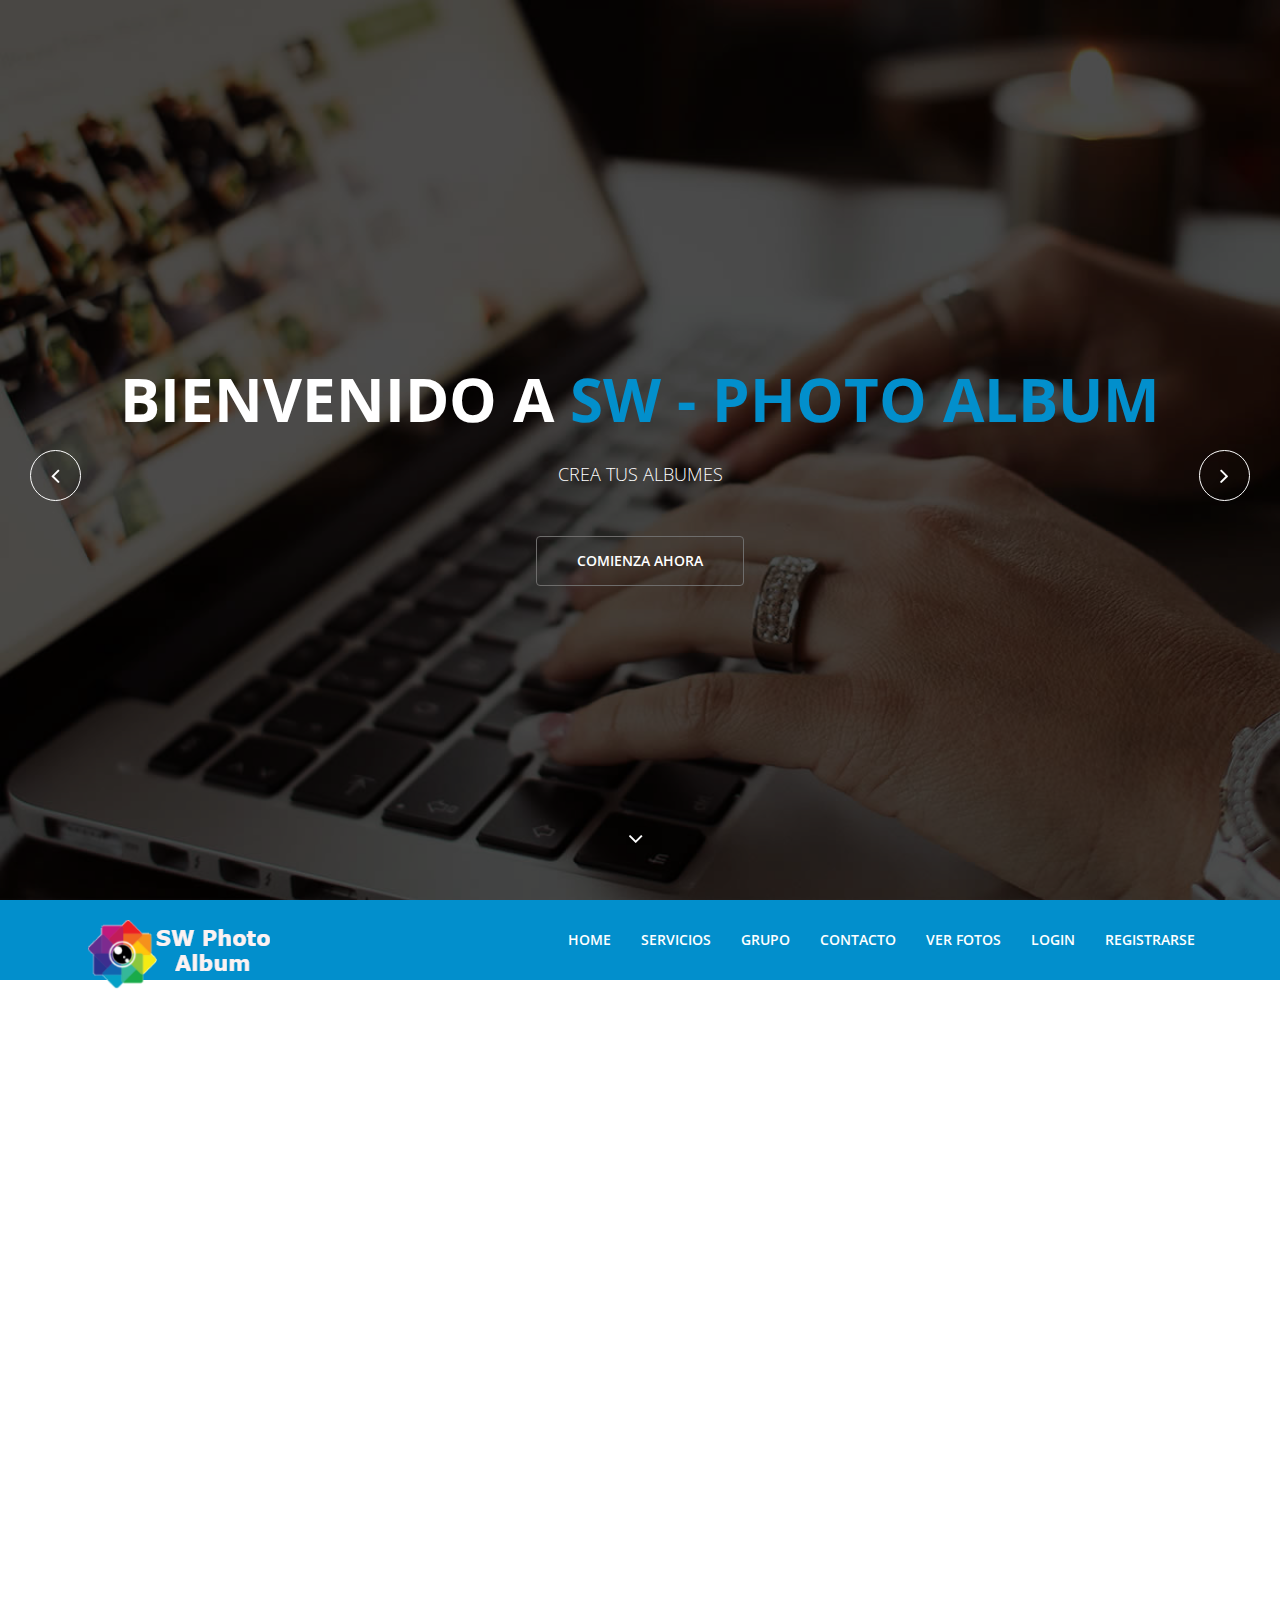
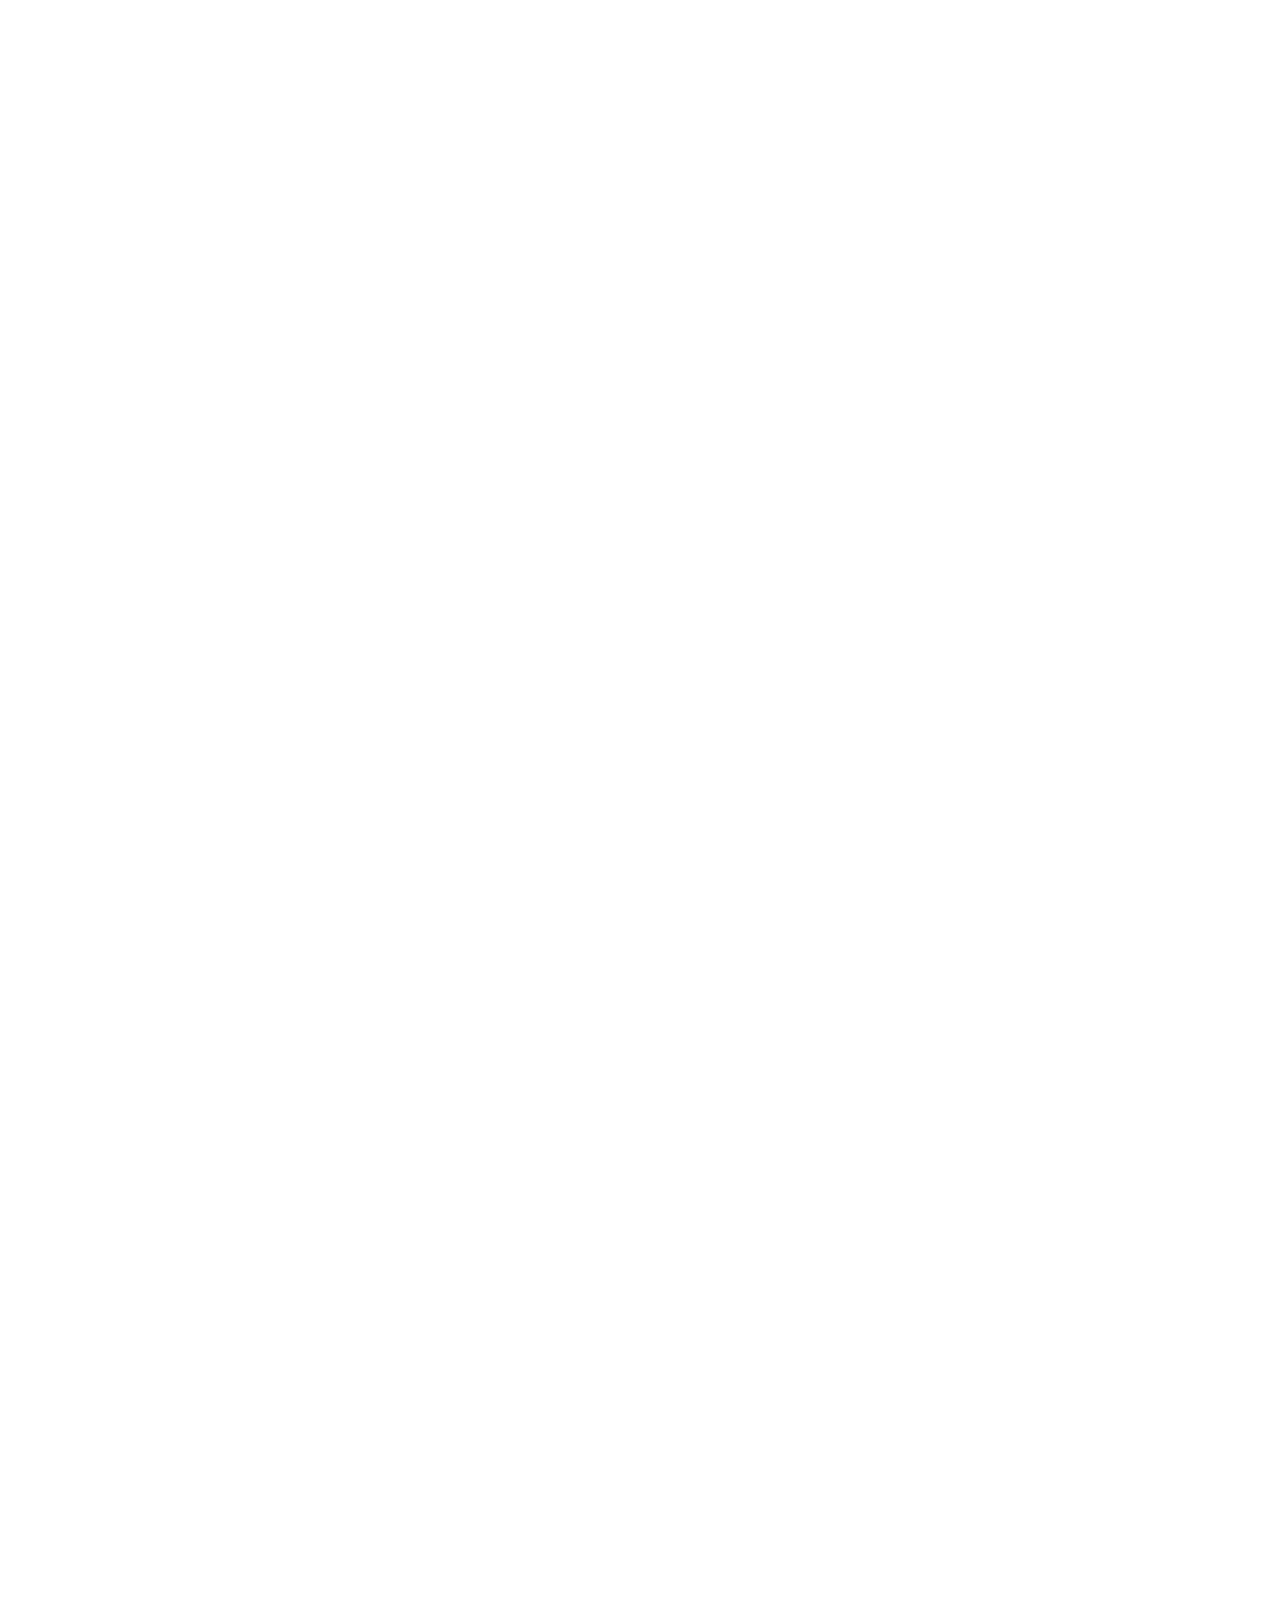
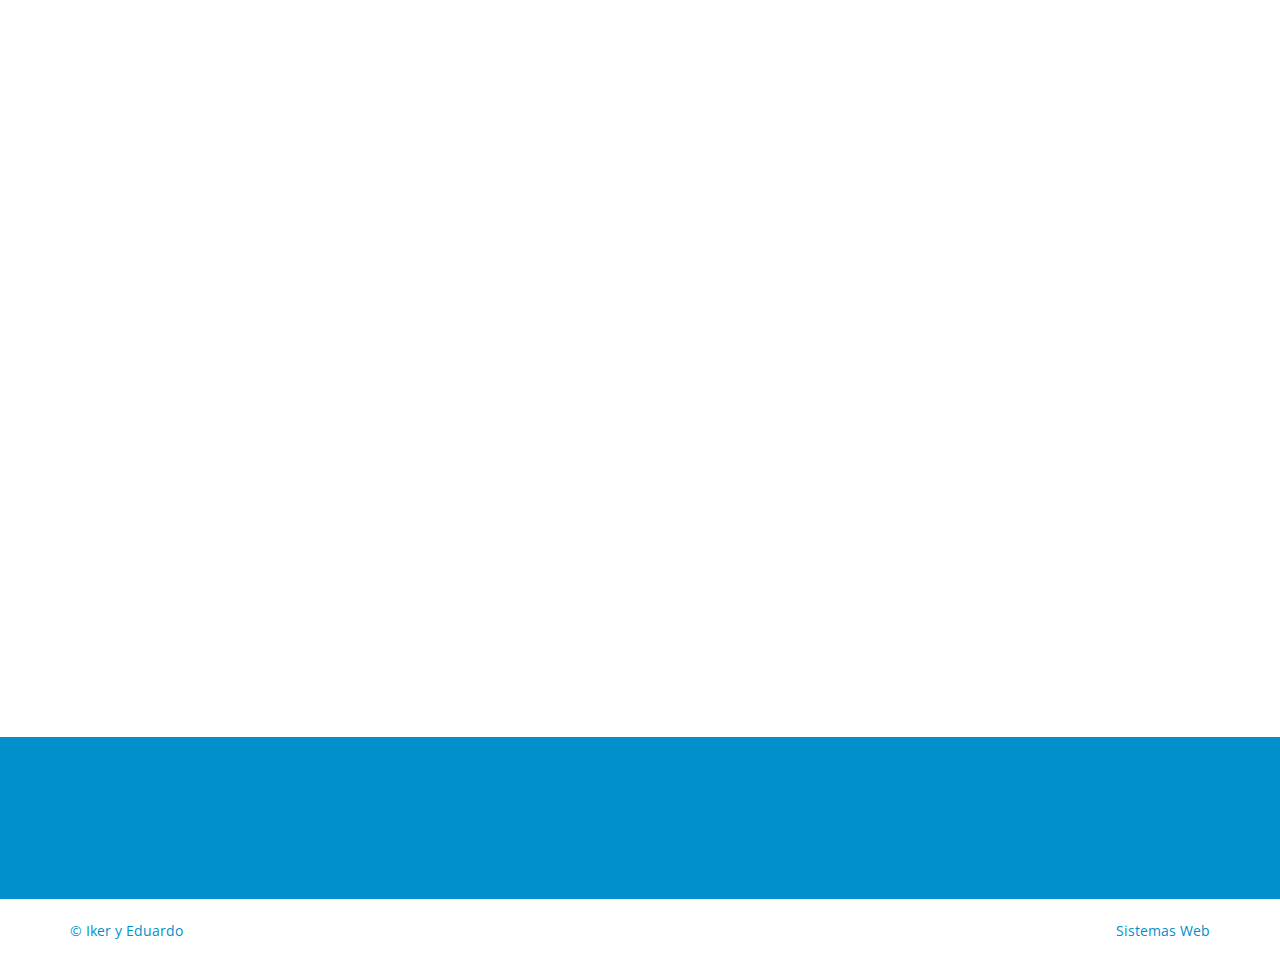
==== index.html @ 0b376d4f "Proyecto Final SW - Album de fotos SWPhotoAlbum" ====
<!DOCTYPE html>
<html lang="es">
<head>
  <meta charset="utf-8">
  <meta name="viewport" content="width=device-width, initial-scale=1.0">
  <meta name="description" content="Sistemas Web">
  <meta name="author" content="Iker y Eduardo">
  <title> SW Photo Album </title>
  <link href="css/bootstrap.min.css" rel="stylesheet">
  <link href="css/animate.min.css" rel="stylesheet"> 
  <link href="css/font-awesome.min.css" rel="stylesheet">
  <link href="css/lightbox.css" rel="stylesheet">
  <link href="css/main.css" rel="stylesheet">
  <link id="css-preset" href="css/presets/preset1.css" rel="stylesheet">
  <link href="css/responsive.css" rel="stylesheet">
  <link href='http://fonts.googleapis.com/css?family=Open+Sans:300,400,600,700' rel='stylesheet' type='text/css'>
  <link rel="shortcut icon" href="images/favicon.ico">
</head>
<body>
  <div class="preloader"> <i class="fa fa-circle-o-notch fa-spin"></i></div>

  <header id="home">
    <div id="home-slider" class="carousel slide carousel-fade" data-ride="carousel">
      <div class="carousel-inner">
        <div class="item active" style="background-image: url(images/slider/1.jpg)">
          <div class="caption">
            <h1 class="animated fadeInLeftBig">Bienvenido a <span>SW - Photo Album</span></h1>
            <p class="animated fadeInRightBig">Crea tus albumes</p>
            <a data-scroll class="btn btn-start animated fadeInUpBig" href="registro.html">Comienza ahora</a>
          </div>
        </div>
        <div class="item" style="background-image: url(images/slider/2.jpg)">
          <div class="caption">
            <h1 class="animated fadeInLeftBig">Bienvenido a <span>SW - Photo Album</span></h1>
            <p class="animated fadeInRightBig">Sube tus fotos</p>
            <a data-scroll class="btn btn-start animated fadeInUpBig" href="registro.html">Comienza ahora</a>
          </div>
        </div>
        <div class="item" style="background-image: url(images/slider/3.jpg)">
          <div class="caption">
            <h1 class="animated fadeInLeftBig">Bienvenido a <span>SW - Photo Album</span></h1>
            <p class="animated fadeInRightBig">Compartelas</p>
            <a data-scroll class="btn btn-start animated fadeInUpBig" href="registro.html">Comienza ahora</a>
          </div>
        </div>
      </div>
      <a class="left-control" href="#home-slider" data-slide="prev"><i class="fa fa-angle-left"></i></a>
      <a class="right-control" href="#home-slider" data-slide="next"><i class="fa fa-angle-right"></i></a>

      <a id="tohash" href="#services"><i class="fa fa-angle-down"></i></a>

    </div><!--/#home-slider-->
    <div class="main-nav">
      <div class="container">
        <div class="navbar-header">
          <button type="button" class="navbar-toggle" data-toggle="collapse" data-target=".navbar-collapse">
            <span class="sr-only">Toggle navigation</span>
            <span class="icon-bar"></span>
            <span class="icon-bar"></span>
            <span class="icon-bar"></span>
          </button>
          <a class="navbar-brand" href="index.html">
            <h1><img class="img-responsive" src="images/logo.png" alt="logo"></h1>
          </a>                    
        </div>
        <div class="collapse navbar-collapse">
          <ul class="nav navbar-nav navbar-right">                 
            <li class="scroll"><a href="#home">Home</a></li>
            <li class="scroll"><a href="#services">Servicios</a></li>                    
            <li class="scroll"><a href="#team">Grupo</a></li>
            <li class="scroll"><a href="#contact">Contacto</a></li>    
            <li class="scroll"><a href="mostrar_fotos_anonimos.php">Ver fotos</a></li>  
	    <li class="scroll"><a href="login.php">Login</a></li>  
	    <li class="scroll"><a href="registro.html">Registrarse</a></li>  
          </ul>
        </div>
      </div>
    </div><!--/#main-nav-->
  </header><!--/#home-->
  
  <section id="services">
    <div class="container">
      <div class="heading wow fadeInUp" data-wow-duration="1000ms" data-wow-delay="300ms">
        <div class="row">
          <div class="text-center col-sm-8 col-sm-offset-2">
            <h2>Nuestros servicios</h2>
            <p> En SW Photo Album podrás ...</p>
          </div>
        </div> 
      </div>
      <div class="text-center our-services">
        <div class="row">
          <div class="col-sm-4 wow fadeInDown" data-wow-duration="1000ms" data-wow-delay="300ms">
            <div class="service-icon">
              <i class="fa fa-camera"></i>
            </div>
            <div class="service-info">
              <h3>Subir tus fotos</h3>
              <p>Sube todas las fotos que quieras y organizalas a tu gusto en distintos albumes</p>
            </div>
          </div>
          <div class="col-sm-4 wow fadeInDown" data-wow-duration="1000ms" data-wow-delay="450ms">
            <div class="service-icon">
              <i class="fa fa-share-alt"></i>
            </div>
            <div class="service-info">
              <h3>Socializarte</h3>
              <p>Conoce a otros usuarios que utilizan la aplicación y haz nuevas amistades</p>
            </div>
          </div>
          <div class="col-sm-4 wow fadeInDown" data-wow-duration="1000ms" data-wow-delay="550ms">
            <div class="service-icon">
              <i class="fa fa-cloud"></i>
            </div>
            <div class="service-info">
              <h3>Almacenar tus fotos</h3>
              <p>Dispones de 2GB para almacenar tus fotos de manera permanente</p>
            </div>
          </div>
          <div class="col-sm-4 wow fadeInUp" data-wow-duration="1000ms" data-wow-delay="650ms">
            <div class="service-icon">
              <i class="fa fa-users"></i>
            </div>
			 <div class="service-info">
              <h3>Compartir tus fotos</h3>
              <p>Comparte tus fotos otros usuarios de la aplicación. No te preocupes por la seguridad, podrás elegir quien puede ver tus fotos y quién no</p>
            </div>
          </div>
          <div class="col-sm-4 wow fadeInUp" data-wow-duration="1000ms" data-wow-delay="750ms">
            <div class="service-icon">
              <i class="fa fa-globe"></i>
            </div>
            <div class="service-info">
              <h3>Acceder a tus fotos cuando quieras</h3>
              <p>Tus fotos siempre estarán disponibles en tu cuenta, estés donde estés. Sólo necesitaras una equipo y una conexión a internet</p>
            </div>
          </div>
          <div class="col-sm-4 wow fadeInUp" data-wow-duration="1000ms" data-wow-delay="850ms">
            <div class="service-icon">
              <i class="fa fa-bar-chart"></i>
            </div>
            <div class="service-info">
              <h3>Ver estadísticas sobre tus fotos</h3>
              <p>Podrás conocer la popularidad de tus fotos, con datos sobre cuantos usuarios han accedido a cada una de tus fotos</p>
            </div>
          </div>
        </div>
      </div>
    </div>
  </section><!--/#services-->

  <section id="team">
    <div class="container">
      <div class="row">
        <div class="heading text-center col-sm-8 col-sm-offset-2 wow fadeInUp" data-wow-duration="1200ms" data-wow-delay="300ms">
          <h2>El Grupo</h2>
          <p>Somos dos estudiantes del grado en Ingeniería Informática, en la especialidad de Ingeniería del Software</p>
        </div>
      </div>
      <div class="team-members">
        <div class="row">
          <div class="col-sm-3">
            <div class="team-member wow flipInY" data-wow-duration="1000ms" data-wow-delay="300ms">
              <div class="member-image">
                <img class="img-responsive" src="images/team/1.jpg" alt="">
              </div>
              <div class="member-info">
                <h3>Iker Otxoa</h3>
                <h4>Estudiante</h4>
                <p>Facultad de Informatica - UPV/EHU</p>
              </div>
            </div>
          </div>
          <div class="col-sm-3">
            <div class="team-member wow flipInY" data-wow-duration="1000ms" data-wow-delay="500ms">
              <div class="member-image">
                <img class="img-responsive" src="images/team/2.jpg" alt="">
              </div>
              <div class="member-info">
                <h3>Eduardo Perez</h3>
                <h4>Estudiante</h4>
                <p>Facultad de Informatica - UPV/EHU</p>
              </div>
            </div>
          </div>
        </div>
      </div>            
    </div>
  </section><!--/#team-->

  <section id="contact">
    <div id="google-map" class="wow fadeIn" data-latitude="43.3067187" data-longitude="-2.0099619" data-wow-duration="1000ms" data-wow-delay="400ms"></div>
    <div id="contact-us" class="parallax">
      <div class="container">
        <div class="row">
          <div class="heading text-center col-sm-8 col-sm-offset-2 wow fadeInUp" data-wow-duration="1000ms" data-wow-delay="300ms">
            <h2>Contacto</h2>
            <p>Facultad de Informática de San Sebastián</p>
          </div>
        </div>
        <div class="contact-form wow fadeIn" data-wow-duration="1000ms" data-wow-delay="600ms">
          <div class="row">
            <div class="col-sm-6">
              <form id="main-contact-form" name="contact-form" method="post" action="sendemail.php">
                <div class="row  wow fadeInUp" data-wow-duration="1000ms" data-wow-delay="300ms">
                  <div class="col-sm-6">
                    <div class="form-group">
                      <input type="text" name="name" class="form-control" placeholder="Nombre" required="required">
                    </div>
                  </div>
                  <div class="col-sm-6">
                    <div class="form-group">
                      <input type="email" name="email" class="form-control" placeholder="Dirección de Correo" required="required">
                    </div>
                  </div>
                </div>
                <div class="form-group">
                  <input type="text" name="subject" class="form-control" placeholder="Asunto..." required="required">
                </div>
                <div class="form-group">
                  <textarea name="message" id="message" class="form-control" rows="4" placeholder="Introduce tu mensaje" required="required"></textarea>
                </div>                        
                <div class="form-group">
                  <input type="submit" value="Enviar" class="btn-submit" />
                </div>
              </form>   
            </div>
            <div class="col-sm-6">
              <div class="contact-info wow fadeInUp" data-wow-duration="1000ms" data-wow-delay="300ms">
                <p> Puedes ponerte en contacto con nosotros a través de los siguientes medios:</p>
                <ul class="address">
                  <li><i class="fa fa-map-marker"></i> <span> Dirección:</span> Manuel Lardizabal Ibilbidea, 1, 20018 Donostia, Gipuzkoa</li>
                  <li><i class="fa fa-phone"></i> <span> Telefono:</span> 943 12 34 56  </li>
                  <li><i class="fa fa-envelope"></i> <span> Email:</span> eduardoikersw@gmail.com</li>
                  <li><i class="fa fa-globe"></i> <span> Sitio web (QUIZ):</span> <a href="http://www.eisw.hol.es">www.eisw.hol.es</a></li>
                </ul>
              </div>                            
            </div>
          </div>
        </div>
      </div>
    </div>        
  </section><!--/#contact-->
  
  <footer id="footer">
    <div class="footer-top wow fadeInUp" data-wow-duration="1000ms" data-wow-delay="300ms">
      <div class="container text-center">
        <div class="footer-logo">
          <a href="index.html"><img class="img-responsive" src="images/logo.png" alt=""></a>
        </div>
      </div>
    </div>
    <div class="footer-bottom">
      <div class="container">
        <div class="row">
          <div class="col-sm-6">
            <p>&copy; Iker y Eduardo</p>
          </div>
          <div class="col-sm-6">
            <p class="pull-right"> Sistemas Web</p>
          </div>
        </div>
      </div>
    </div>
  </footer>

  <script type="text/javascript" src="js/jquery.js"></script>
  <script type="text/javascript" src="js/bootstrap.min.js"></script>
  <script type="text/javascript" src="http://maps.google.com/maps/api/js?sensor=true"></script>
  <script type="text/javascript" src="js/jquery.inview.min.js"></script>
  <script type="text/javascript" src="js/wow.min.js"></script>
  <script type="text/javascript" src="js/mousescroll.js"></script>
  <script type="text/javascript" src="js/smoothscroll.js"></script>
  <script type="text/javascript" src="js/jquery.countTo.js"></script>
  <script type="text/javascript" src="js/lightbox.min.js"></script>
  <script type="text/javascript" src="js/main.js"></script>

</body>
</html>
---- css/main.css ----
/*
  Theme Name: Oxygen
  Theme Uri: http://www.themeum.com
  Author: Themeum
  Author Uri: http://www.themeum.com
  Description: Onepage Site Template
  Version: 1.0
*/

/*************************
*******Typography******
**************************/

body {
  font-family: 'Open Sans', sans-serif;
  font-size: 14px;
  line-height: 24px;
  color: #666;
  background-color: #fff;
}

h1, h2, h3, h4, h5, h6 {
  color: #333;
}

h2 {
  font-size: 30px;
  margin-bottom: 20px;
}

h3 {
  font-size: 18px;
}

.parallax {
  background-size: cover;
  background-repeat: no-repeat;
  background-position: center;
  background-attachment: fixed;
}

.parallax,
.parallax h1,
.parallax h2,
.parallax h3,
.parallax h4,
.parallax h5,
.parallax h6 {
  color: #fff;
}

.parallax input[type="text"],
.parallax input[type="text"]:hover,
.parallax input[type="email"],
.parallax input[type="email"]:hover,
.parallax input[type="url"],
.parallax input[type="url"]:hover,
.parallax input[type="password"],
.parallax input[type="password"]:hover,
.parallax textarea,
.parallax textarea:hover {
  font-weight: 300;
  color: #fff;
}

.btn {
  border: 0;
  border-radius: 0;
}

.btn.btn-primary:hover {
  background-color: #017fb5;
}

.navbar-nav li a:hover, 
.navbar-nav li a:focus {
  outline:none;
  outline-offset: 0;
  text-decoration:none;  
  background: transparent;
}

a {
  text-decoration: none;
  -webkit-transition: 300ms;
  -moz-transition: 300ms;
  -o-transition: 300ms;
  transition: 300ms;
}

a:focus, 
a:hover {
  text-decoration: none;
  outline: none
}

section {
  padding: 90px 0;
}

.heading {
  padding-bottom:90px;
}

.preloader {
  position: fixed;
  top: 0;
  left: 0;
  right: 0;
  bottom: 0;
  z-index: 999999;
  background: #fff;
}

.preloader > i {
  position: absolute;
  font-size: 36px;
  line-height: 36px;
  top: 50%;
  left: 50%;
  height: 36px;
  width: 36px;
  margin-top: -15px;
  margin-left: -15px;
  display: inline-block;
}


/*************************
********Home CSS**********
**************************/
#home-slider {
  overflow: hidden;
  position: relative;
}

#home-slider .caption {
  position: absolute;
  top: 50%;
  margin-top: -104px;
  left: 0;
  right: 0;
  text-align: center;
  text-transform: uppercase;
  z-index: 15;
  font-size: 18px;
  font-weight: 300;
  color: #fff;
}

#home-slider .caption h1 {
  color: #fff;
  font-size: 60px;
  font-weight: 700;
  margin-bottom: 30px;
}

.caption .btn-start {
  color: #fff;
  font-size: 14px;
  font-weight: 600;
  padding:14px 40px;
  border: 1px solid #6e6d6c;
  border-radius: 4px;
  margin-top: 40px;
}

.caption .btn-start:hover {
  color: #fff
}

.carousel-fade .carousel-inner .item {
  opacity: 0;
  -webkit-transition-property: opacity;
  transition-property: opacity;
  background-repeat: no-repeat;
  background-size: cover;
  height: 2037px;
}

.carousel-fade .carousel-inner .item:after {
  content: " ";
  position: absolute;
  top: 0;
  bottom: 0;
  left: 0;
  right: 0;
  background: rgba(0,0,0,.7);
}

.carousel-fade .carousel-inner .active {
  opacity: 1;
}
.carousel-fade .carousel-inner .active.left,
.carousel-fade .carousel-inner .active.right {
  left: 0;
  opacity: 0;
  z-index: 1;
}
.carousel-fade .carousel-inner .next.left,
.carousel-fade .carousel-inner .prev.right {
  opacity: 1;
}
.carousel-fade .carousel-control {
  z-index: 2;
}

.left-control, .right-control {
  position: absolute;
  top: 50%;
  height: 51px;
  width: 51px;
  line-height: 48px;
  border-radius: 50%;
  border:1px solid #fff;  
  z-index: 20;
  font-size: 24px;
  color: #fff;
  text-align: center;
  -webkit-transition: all 0.5s ease;
  -moz-transition: all 0.5s ease;
  -ms-transition: all 0.5s ease;
  -o-transition: all 0.5s ease;
  transition: all 0.5s ease;
}

.left-control {
  left: -51px
} 

.right-control {
  right: -51px;
}

.left-control:hover, 
.right-control:hover {
  color: #fff;
}

#home-slider:hover .left-control {
  left:30px
} 

#home-slider:hover .right-control {
  right:30px
}

#home-slider .fa-angle-down {
  position: absolute;
  left: 50%;
  bottom: 50px;
  color: #fff;
  display: inline-block;
  width: 24px;
  margin-left: -12px;
  font-size: 24px;
  line-height: 24px;
  z-index: 999;
  -webkit-animation: bounce 3000ms infinite;
  animation: bounce 3000ms infinite;
}

.navbar-right li a {
  color: #fff;
  text-transform: uppercase;
  font-size: 14px;
  font-weight: 600;
  padding-top: 30px;
  padding-bottom: 30px;
}

.navbar-right li.active a {
  background-color: rgba(0,0,0,.2);
}

.navbar-brand h1 {
  margin-top: 5px;
}

/*************************
********Service CSS*******
**************************/

.service-icon {
  border-radius: 4px;
  color: #fff;
  display: inline-block;
  font-size: 36px;
  height: 90px;
  line-height: 90px;
  width: 90px;  
  -webkit-transition: background-color 0.2s ease;
  transition: background-color 0.2s ease;
}

.our-services .col-sm-4:hover .service-icon {
  background-color: #333;
}

.our-services .col-sm-4 {
  border-right:1px solid #f2f2f2;
  border-bottom:1px solid #f2f2f2;
  padding-bottom: 50px;
}

.our-services .col-sm-4:nth-child(4), 
.our-services .col-sm-4:nth-child(5), 
.our-services .col-sm-4:nth-child(6) {
  border-bottom:0;
  padding-top: 60px;
}

.our-services .col-sm-4:nth-child(3), 
.our-services .col-sm-4:nth-child(6) {
  border-right:0;
}

.service-info h3 {
  margin-top: 35px;
}

/*************************
********About CSS*******
**************************/
#about-us {
  background-image: url(../images/about-bg.jpg);
  padding: 60px 0;
}

#about-us h2 {
  margin-top: 0;
  color: #fff;
}

#about-us .lead {
  font-size: 16px;
  margin-bottom: 10px;
}

#about-us h1 {
  margin-bottom: 30px;
}

.progress{
  height: 20px;
  background-color: #fff;
  border-radius: 0;
  box-shadow: none;
  -webkit-box-shadow: none;
  margin-bottom: 25px;
}

.progress-bar{
  box-shadow: none;
  -webkit-box-shadow: none;
  text-align: right;
  padding-right: 12px;
  font-size: 12px;
  font-weight: 600;
}


.progress .progress-bar.six-sec-ease-in-out {
  -webkit-transition: width 2s ease-in-out;
  transition:  width 2s ease-in-out;
}

/*************************
********portfolio CSS*****
**************************/

#portfolio .container-fluid, 
#portfolio .col-sm-3  {
  overflow: hidden;
  padding: 0;
}

#portfolio .folio-item {
  position: relative;
}

#portfolio .overlay {
  background-color: #000;
  color: #fff; 
  left: 0;
  right:0;
  bottom:-100%;
  height: 0;
  position: absolute;
  text-align: center;
  opacity:0;  
  -webkit-transition: all 0.5s ease-in-out;
  transition: all 0.5s ease-in-out;
}

.overlay .overlay-content {
  display: table;
  height: 100%;
  width: 100%;
}

.overlay .overlay-text {
  display: table-cell;
  vertical-align: middle;
}

.overlay .folio-info {
  opacity: 0;
  margin-bottom: 75px;
  margin-top: -75px;
  -webkit-transition: all 1s ease-in-out;
  transition: all 1s ease-in-out;
}

.overlay .folio-info h3 {
  margin-top: 0;
  color: #fff;
}

.folio-overview a {
  font-size: 18px;
  color: #333;
  height: 50px;
  width: 50px;
  line-height: 50px;
  border-radius: 50%;
  background-color: #fff;
  display: inline-block;
  margin-top: 20px;
  margin-right: 5px;
}

.folio-overview a:hover {
  color: #fff;
}

.folio-overview .folio-expand {
  margin-top: -500px;
  margin-left: -500px;
}

.folio-image, .folio-overview .folio-expand {
  -webkit-transition: all 0.8s ease-in-out;
  transition: all 0.8s ease-in-out;
}

#portfolio .folio-item:hover .folio-image {
  -webkit-transform: scale(1.5) rotate(-15deg);
  transform: scale(1.5) rotate(-15deg);
}

.folio-image img {
  width: 100%;
}

#portfolio .folio-item:hover .overlay {
  opacity: 0.8;
  bottom: 0;
  height: 100%;
}

#portfolio .folio-item:hover .folio-overview .folio-expand {
  margin-top: 0;
  margin-left:0;
}

#portfolio .folio-item:hover .overlay .folio-info {
  opacity: 1;  
  margin-bottom:0;
  margin-top:0;
}


#single-portfolio {
  padding: 90px 0;
  background: #f5f5f5;
  position: relative;
}

#single-portfolio img {
  width: 100%;
  margin-bottom: 10px;
}

#single-portfolio .close-folio-item {
  position: absolute;
  top: 30px;
  font-size: 34px;
  width: 34px;
  height: 34px;
  left: 50%;
  color: #999;
  margin-left: -17px;
}

/*************************
*********Team CSS*********
**************************/
#team {
  padding-top: 0;
}

.team-members {
  margin-bottom: 25px;
}

.social-icons {
  margin-top:30px;
  text-align: center;
}

.social-icons ul {
  list-style: none;
  padding: 0;
  margin: 0;
  display: inline-block;
}

.social-icons ul li {
  float: left;
  margin-right: 8px;
}

.social-icons ul li:last-child {
  margin-right: 0;
}

.social-icons ul li a {
  color:#fff;
  background-color: #d9d9d9;
  height: 36px;
  width: 36px;
  line-height: 36px;
  display: block;
  font-size: 16px;
  opacity: 0.8;
}

.social-icons ul li a:hover {
  opacity: 1;
  -webkit-transform: scale(1.2);
  transform: scale(1.2);
}

.team-member {
  text-align: center;
  color: #333;
  font-size: 14px;
}

.team-member:hover .social-icons ul li a.facebook {
  background-color: #3b5999;
}
.team-member:hover .social-icons ul li a.twitter {
  background-color: #2ac6f7;
}
.team-member:hover .social-icons ul li a.dribbble {
  background-color: #ff5b92;
}
.team-member:hover .social-icons ul li a.linkedin {
  background-color: #036dc0;
}
.team-member:hover .social-icons ul li a.rss {
  background-color: #ff6b00;
}

#team .img-responsive {
  width: 100%;
}

.member-info h3 {
  margin-top: 35px;
}

.member-info h4 {
  font-size: 14px;
  margin-bottom: 15px;
  color: #999;
}


/*************************
*******Features CSS*******
**************************/
#features {
  text-align: center;
  background-image: url(../images/features-bg.jpg);
}

#features i {
  font-size: 48px;
}

#features h3 {
  margin-top: 15px;
  font-size: 30px;
  margin-bottom: 7px;
  color: #fff;
}

#features .slider-overlay {
  opacity: 0.8;
}


/*************************
*****Pricing Table CSS****
**************************/
.pricing-table {
  text-align: center;
}

.single-table {
  padding: 30px 20px 20px;
  border:1px solid #f2f2f2;
}

.single-table h3 {
  margin-top: 0;
  padding: 0;
  font-size: 18px;
  text-transform: uppercase;
  margin-bottom: 30px;
}

.price {
  font-size: 36px;
  line-height: 36px;
}

.price span {
  font-size: 14px;
  line-height: 14px;
}

.single-table ul {
  list-style: none;
  padding: 0;
  margin: 30px 0;
}

.single-table ul li {
  line-height: 30px;
}

.single-table.featured {  
  color: #fff;
}

.single-table.featured h3 { 
  color: #fff;
}

.single-table.featured .btn.btn-primary {
  background-color: #fff;
}

/*************************
********Twitter CSS*******
**************************/
#twitter {
  background-image: url(../images/twitter-bg.jpg);
}

#twitter > div {
  text-align: center;
  position: relative;
}

#twitter-carousel {
  position: relative;
  z-index: 15
}

.twitter-icon {
  position: relative;
  z-index: 15;
  color: #fff;
}

.twitter-icon .fa-twitter {
  font-size: 24px;
  height: 64px;
  width: 64px;
  line-height: 65px;
  border-radius: 50%; 
  position: relative;
}

.twitter-icon .fa-twitter:after {
  position: absolute;
  content: "";
  border-width: 8px;
  border-style: solid;
  left: 24px;
  bottom: -14px;
}

#twitter-carousel .item {
  padding: 0 55px;
}

#twitter-carousel .item a {
  color: #fff;
}

.twitter-icon h4 {
  text-transform: uppercase;
  margin-top: 25px;
  margin-bottom: 25px;
  color: #fff;
}

.twitter-left-control, 
.twitter-right-control {
  position: absolute;
  top: 50%;
  color: #fff;
  border: 1px solid #fafafa;
  height:34px;
  width: 34px;
  line-height: 31px;
  margin-top: -17px;
  font-size: 18px;
  border-radius: 50%;
  z-index: 15
}

.twitter-left-control {
  left: 80px;
} 

.twitter-right-control {
  right: 80px
}

.twitter-left-control:hover, .twitter-right-control:hover {
  color: #fff;
}


/*************************
**********Blog CSS********
**************************/

.post-thumb {
  position: relative;
}

.post-icon {
  position: absolute;
  top:10px;
  right:10px;
  height: 30px;
  width: 30px;
  line-height: 30px;
  border-radius:4px;
  text-align: center;
  color: #fff;
  font-size: 12px;
}

.post-meta {
  position: absolute;
  bottom: 15px;
  left: 15px;
  color: #fff;
  font-size: 12px;
  text-transform: uppercase;
  font-weight: 600;
}

.post-meta span {
  margin-right: 16px;
}

#post-carousel .carousel-indicators {
  bottom: 3px;
  left: 90%;
}

.blog-left-control, .blog-right-control {
  position: absolute;
  top: 45%;
  width: 30px;
  text-align: center;
  color: rgba(255,255,255,.7);
  font-size: 36px;
}

.blog-left-control {
  left: 0;
}

.blog-right-control {
  right: 0;
}

.blog-left-control:hover, .blog-right-control:hover {
  color: #fff;  
}

.entry-header h3 a {
  line-height: 30px;
}

.entry-header .date, 
.entry-header .cetagory {
  display: inline-block;
  font-size: 11px;
  font-weight: 600;
  margin-bottom: 30px;
  text-transform: uppercase;
  position: relative;
}

.entry-header .date:after {
  content: "";
  position: absolute;
  left: 0;
  bottom:-22px;
  width: 20px;
  height: 3px;
}

.entry-content {
  font-size: 14px;
}

.load-more {
  display:block;
  text-align: center;
  margin-top: 70px;
}

.btn-loadmore {
  border: 1px solid #f2f2f2;
  color: #666666;
  font-size: 14px;
  font-weight: 600;
  padding: 15px 125px;
  text-transform: uppercase;
}

.btn-loadmore:hover {
  color:#fff;
}

/*************************
**********Contact CSS*****
**************************/

#contact {
  padding-top: 45px;
  padding-bottom: 0;
}

#google-map {
  height: 350px;
}

#contact-us {
  background-image:url(../images/contact-bg.jpg);
  padding-bottom: 90px; 
}

#contact-us .heading {
  padding-top: 95px;
}

.form-control {
  background-color: transparent;
  border-color: rgba(255,255,255,.1);
  height: 50px;
  border-radius: 0;
  box-shadow: none;
}

textarea.form-control {
  min-height: 180px;
  resize:none;
}

.form-group {
  margin-bottom: 30px;
}

.contact-info {
  padding-left:70px;
  font-weight: 300;
}

ul.address {
  margin-top: 30px;
  list-style: none;
  padding: 0;
  margin: 0;
}

.contact-info ul li {
  margin-bottom: 8px;
}

.contact-info ul li a {
  color: #fff;
}

.btn-submit {
  display: block;
  padding: 12px;
  width: 100%;
  color: #fff;
  border:0;
  margin-top: 40px;
}

#footer {
  color:#fff;
}

.footer-top {
  position: relative;
  padding:30px 0
}

#footer .footer-bottom {
  background-color: #fff;
  padding: 20px 0 10px;
}

#footer .footer-bottom a:hover {
  text-decoration: underline;
}

.footer-logo {
  display: inline-block;
  margin-bottom: 5px;
}

#footer .social-icons {
  margin-top: 15px;
}

#footer .social-icons ul {
  list-style: none;
  padding: 0;
  margin: 0;
}

#footer .social-icons ul li a {
  background-color: rgba(0,0,0,.2);
  border-radius: 4px;
  line-height: 33px;
}

#footer .social-icons ul li a:hover {
  color: #fff
}

#footer .social-icons ul li a.envelope:hover {
  background-color: #CECB26;
}

#footer .social-icons ul li a.facebook:hover {
  background-color: #3b5999;
}
#footer .social-icons ul li a.twitter:hover {
  background-color: #2ac6f7;
}
#footer .social-icons ul li a.dribbble:hover {
  background-color: #ff5b92;
}
#footer .social-icons ul li a.linkedin:hover {
  background-color: #036dc0;
}
#footer .social-icons ul li a.tumblr:hover {
  background-color: #ff6b00;
}

/*Presets*/
---- css/presets/preset1.css ----
a,
#home-slider .caption h1 span, 
#twitter-carousel .item span, 
#footer .footer-bottom, 
#single-portfolio .close-folio-item:hover, 
.single-table.featured .btn.btn-primary, 
.contact-info ul li a:hover, 
#footer .footer-bottom a  {
  color: #028fcc;
}

.btn.btn-primary:hover,
.btn-submit:hover {
  background-color: #027db3
}

a:hover, a:focus {
	color: #027db3;
}

.main-nav, 
.service-icon, 
.progress-bar.progress-bar-primary, 
.single-table.featured, 
.btn.btn-primary, 
.twitter-icon .fa-twitter, 
.twitter-left-control:hover, .twitter-right-control:hover, 
.post-icon, 
.entry-header .date:after, 
.btn-loadmore:hover, 
.btn-submit,
#footer, 
.caption .btn-start:hover, 
.left-control:hover, 
.right-control:hover, 
.folio-overview a:hover {
  background-color:#028fcc;
}

.twitter-left-control:hover, 
.twitter-right-control:hover, 
.btn-loadmore:hover  {
	border: 1px solid #028fcc;
}

.caption .btn-start:hover, 
.left-control:hover, 
.right-control:hover {
	border-color: #028fcc;
}

.twitter-icon .fa-twitter:after {
	border-color: #028fcc transparent transparent;
}
---- css/responsive.css ----
/* lg */ 
@media (min-width: 1200px) {

}

/* md */
@media (min-width: 992px) and (max-width: 1199px) {

}

/* sm */
@media (min-width: 768px) and (max-width: 991px) {
 	.navbar-right li a {
		font-size: 12px;
		padding-right: 10px;
	}
	.social-icons ul li {
		margin-bottom: 10px;
	}
	.price {
		font-size: 16px;
		height: 110px;
		line-height: 30px;
		width: 100%;
	}
	.price span {
		font-size: 40px;
		margin-top: 27px;
	}
	.btn-signup {
		padding: 10px 20px;
	}
}

/* xs */
@media (max-width: 767px) {
	body {
		font-size: 14px;
	}
	#home-slider .caption h1 {
		font-size: 40px;
	}
	#home-slider .caption {
		font-size: 15px;
		padding: 0 30px;
	}
	.left-control, .right-control {
		font-size: 20px;
		height: 30px;
		line-height: 25px;
		width: 30px;
	}
	#home-slider:hover .right-control {
		right: 15px;
	}
	#home-slider:hover .left-control {
		left: 15px;
	}
	.caption .btn-start {
		font-size: 12px;
		padding: 10px 30px;
	}
	.navbar-brand {
		padding: 0 15px 15px;
	}
	.navbar-toggle {
	  border:1px solid #fff;
	}

	.navbar-toggle .icon-bar {
	  background-color: #fff;
	}
	.navbar-right li a {
		font-size: 13px;
		padding-bottom: 8px;
		padding-top: 10px;
	}

	/*services*/
	section {
		padding: 45px 0;
	}
	.heading {
		font-size: 14px;
		padding-bottom: 45px;
	}
	.heading h2 {
		font-size: 26px;
	}
	.service-info h3 {
		font-size: 20px;
	}
	.our-services .col-sm-4 {
		margin-bottom: 32px;
		padding-bottom: 20px;
	}
	.our-services .col-sm-4:nth-child(4), 
	.our-services .col-sm-4:nth-child(5), 
	.our-services .col-sm-4:nth-child(6) {
		padding-top: 0;
	}
	.service-icon {
		font-size: 30px;
		height: 65px;
		line-height: 62px;
		width: 65px;
	}
	.our-services .col-sm-4:hover .service-icon:before {
		height: 90px;
		width: 90px;
	}
	.about-info {
		text-align: center;
		margin-bottom: 50px;
	}
	.team-member {
		margin-bottom: 50px;
	}
	.team-members .col-sm-3, 
	.pricing-table .col-sm-3, 
	#portfolio .col-sm-3, 
	.blog-posts .col-sm-4  {
		width: 50%;
		float: left;
	}
	.social-icons ul li a {
		font-size: 14px;
		height: 30px;
		line-height: 30px;
		width: 30px;
	}	
	.count .col-xs-6 {
		margin-bottom: 35px;
	}
	#features {
		min-height: 330px;
	}
	#features i {
		font-size: 35px;
	}
	#features h3 {
		font-size: 25px;
	}
	.price span {
		font-size: 50px;
		margin-top: 25px;
	}
	.price {
		font-size: 18px;
		height: 110px;
		line-height: 35px;
		width: 130px;
	}
	.single-table ul {
		margin-top: 22px;
	}
	.single-table ul li {
		font-size: 14px;
		margin-top: 15px;
	}
	.btn-signup {
		font-size: 12px;
		margin-top: 25px;
		padding: 10px 35px;
	}
	.single-table{
		margin-bottom: 40px;
		padding: 20px;
	}
	#twitter {
		padding-bottom: 75px;
	}
	.twitter-left-control, 
	.twitter-right-control {
		top: inherit;
		bottom: 30px;
		height: 25px;
		width: 25px;
		line-height: 23px;
		font-size: 14px;
	}
	.twitter-left-control {
		left: 40%
	} 
	.twitter-right-control {
		right: 40%
	}
	#blog {
		overflow: hidden;
	}
	.entry-header h2 {
		line-height: 20px;
	}
	.blog-posts .col-sm-4 {
		margin-bottom: 35px;
	}
	.load-more {
		margin-top: 35px;
	}
	.btn-loadmore {
		font-size: 12px;
		padding: 15px 75px;
	}
	#contact-us .heading {
		padding-top: 35px;
	}
	.contact-info {
		padding-left: 0;
	}
	#footer .footer-bottom {
		text-align: center;
	}
	.footer-bottom p.pull-right {
		float: none !important;
	}
}

/* XS Portrait */
@media (max-width: 479px) {
  
	.team-members .col-sm-3, 
	.pricing-table .col-sm-3, 
	#portfolio .col-sm-3, 
	.blog-posts .col-sm-4 {
		width:100%;
		float: none;
	}
}
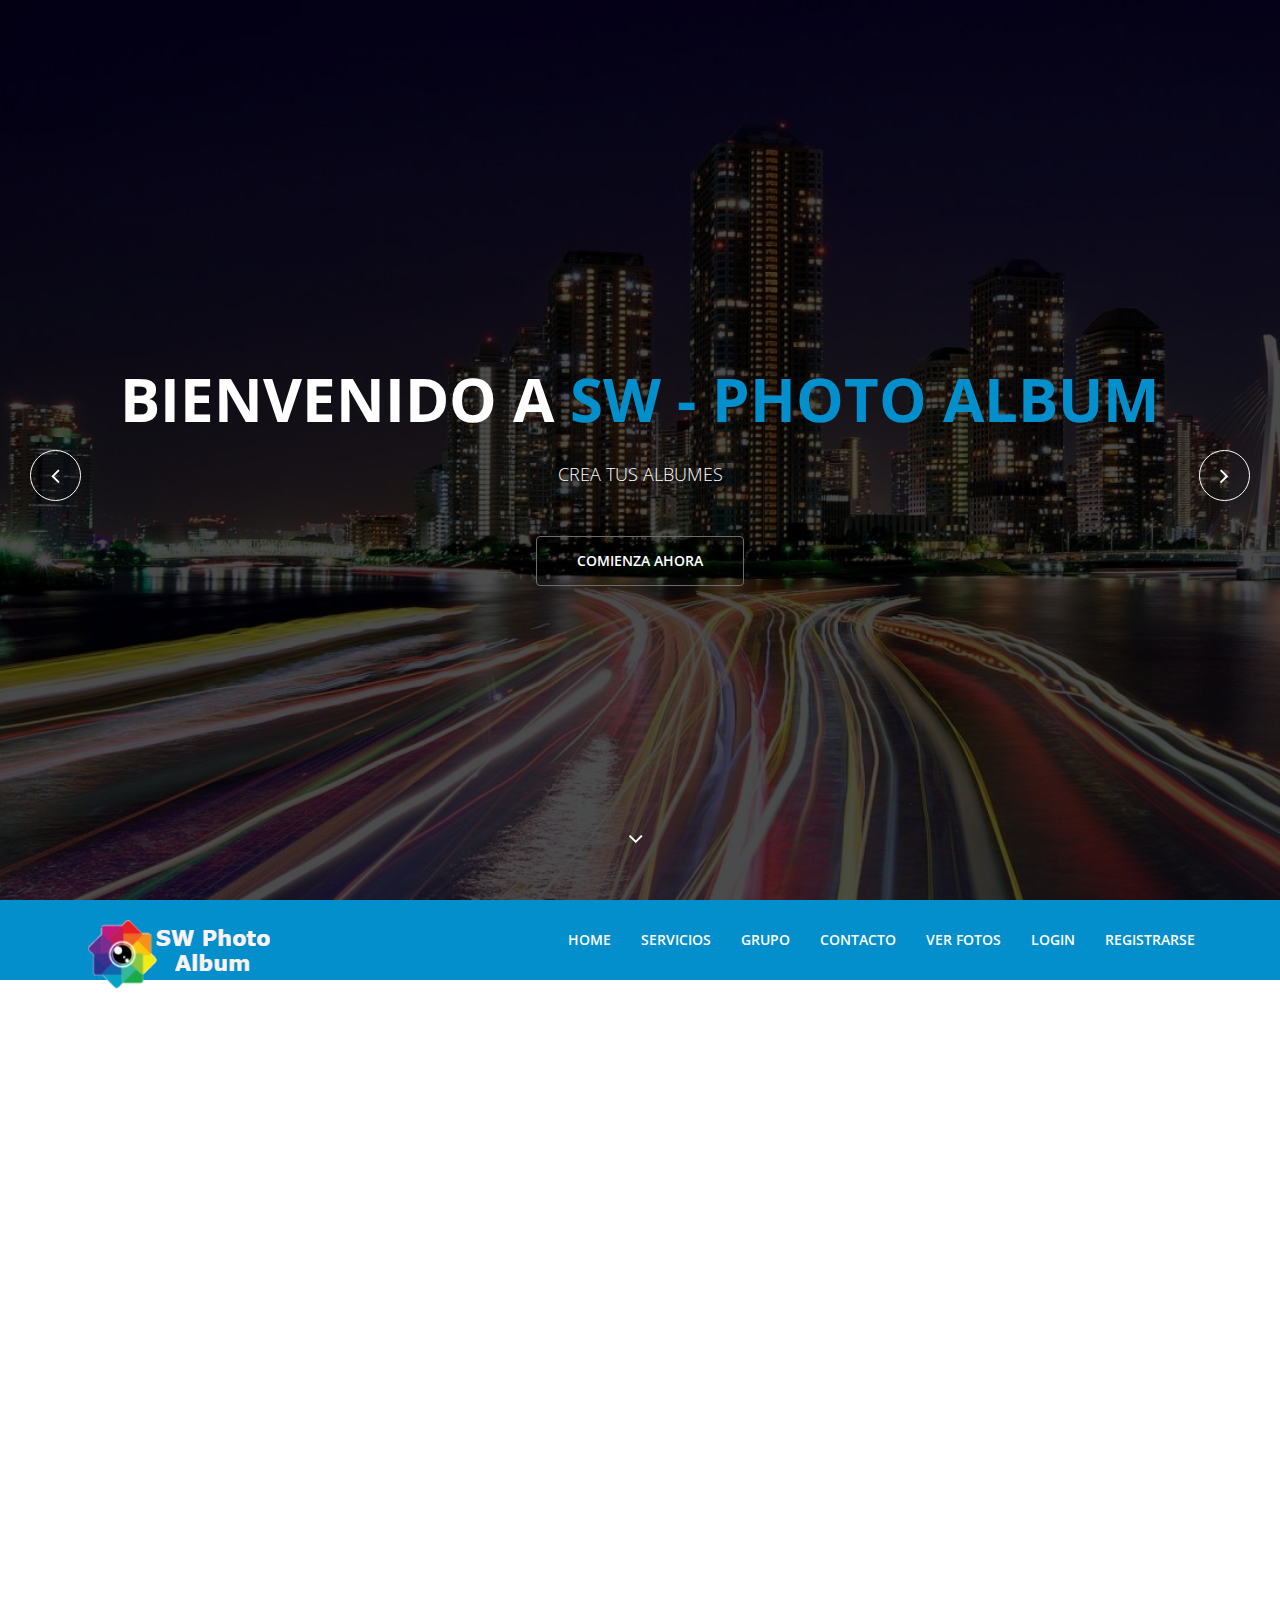
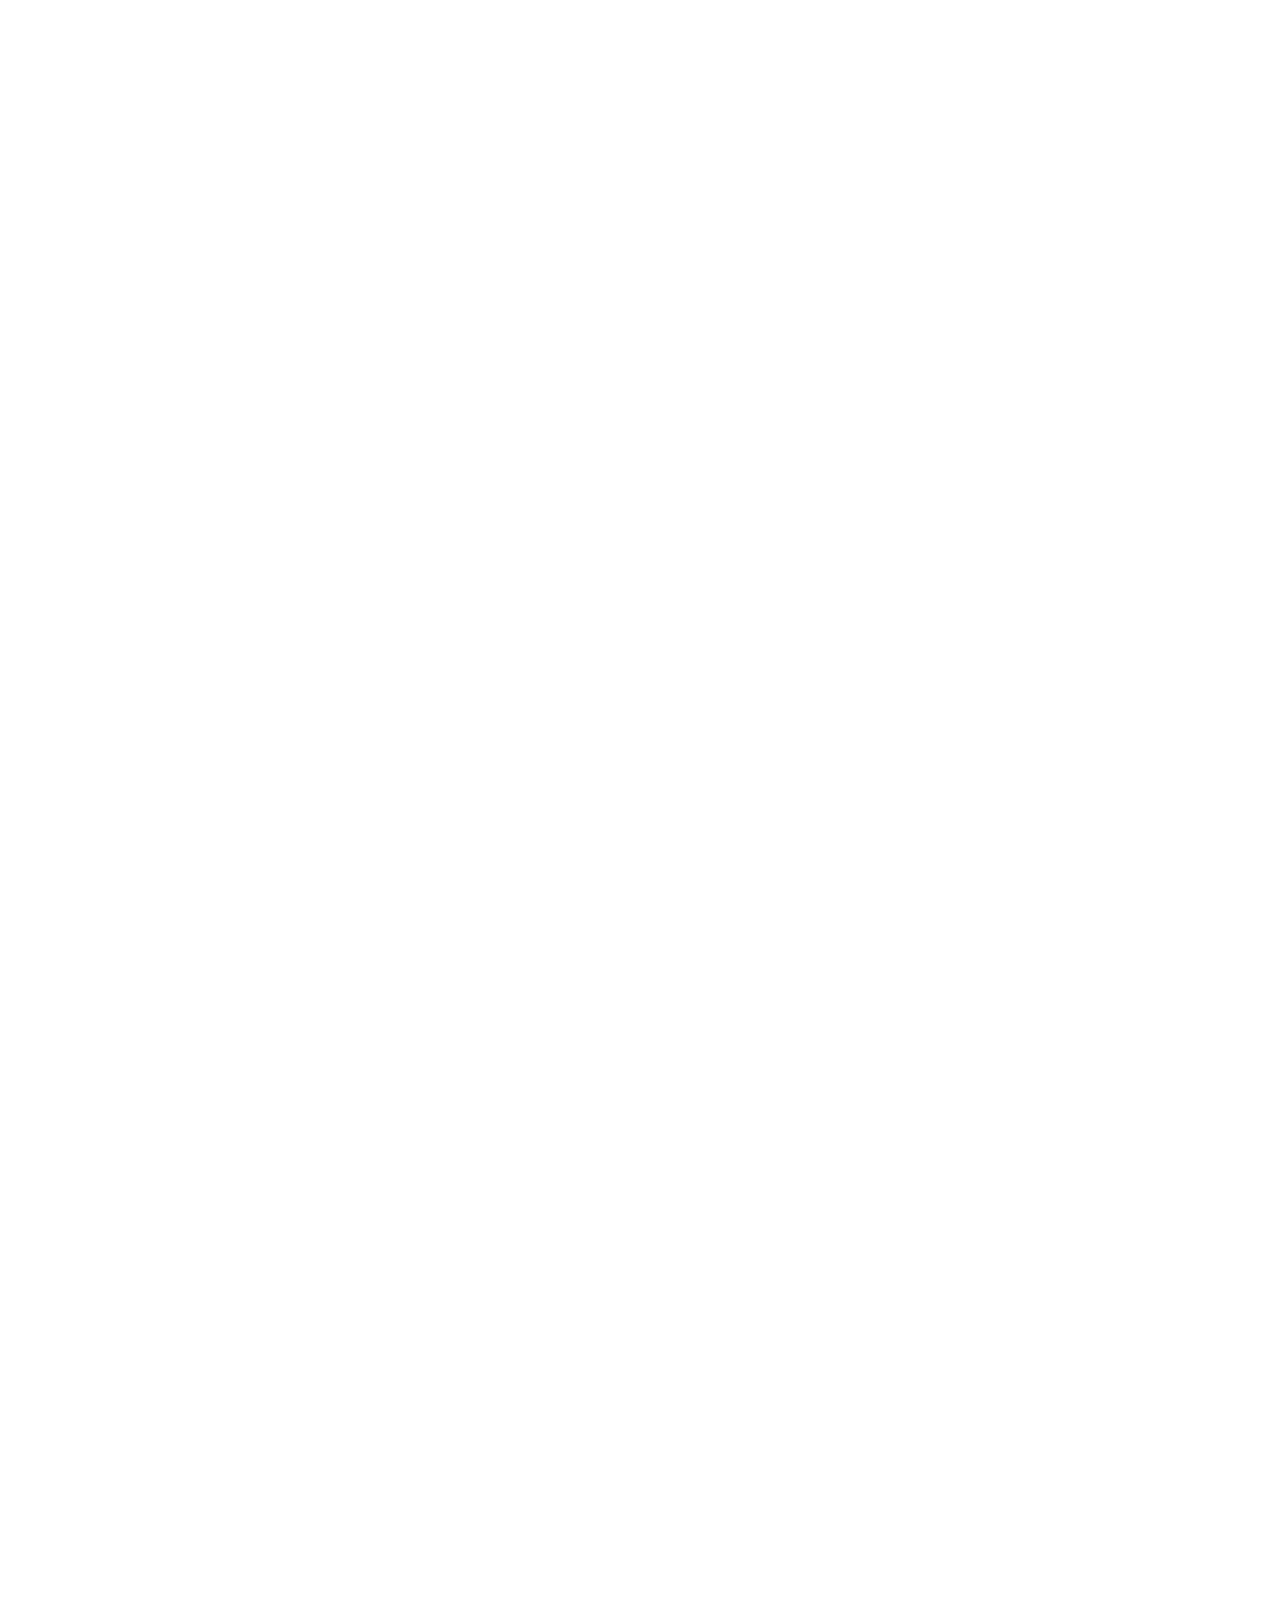
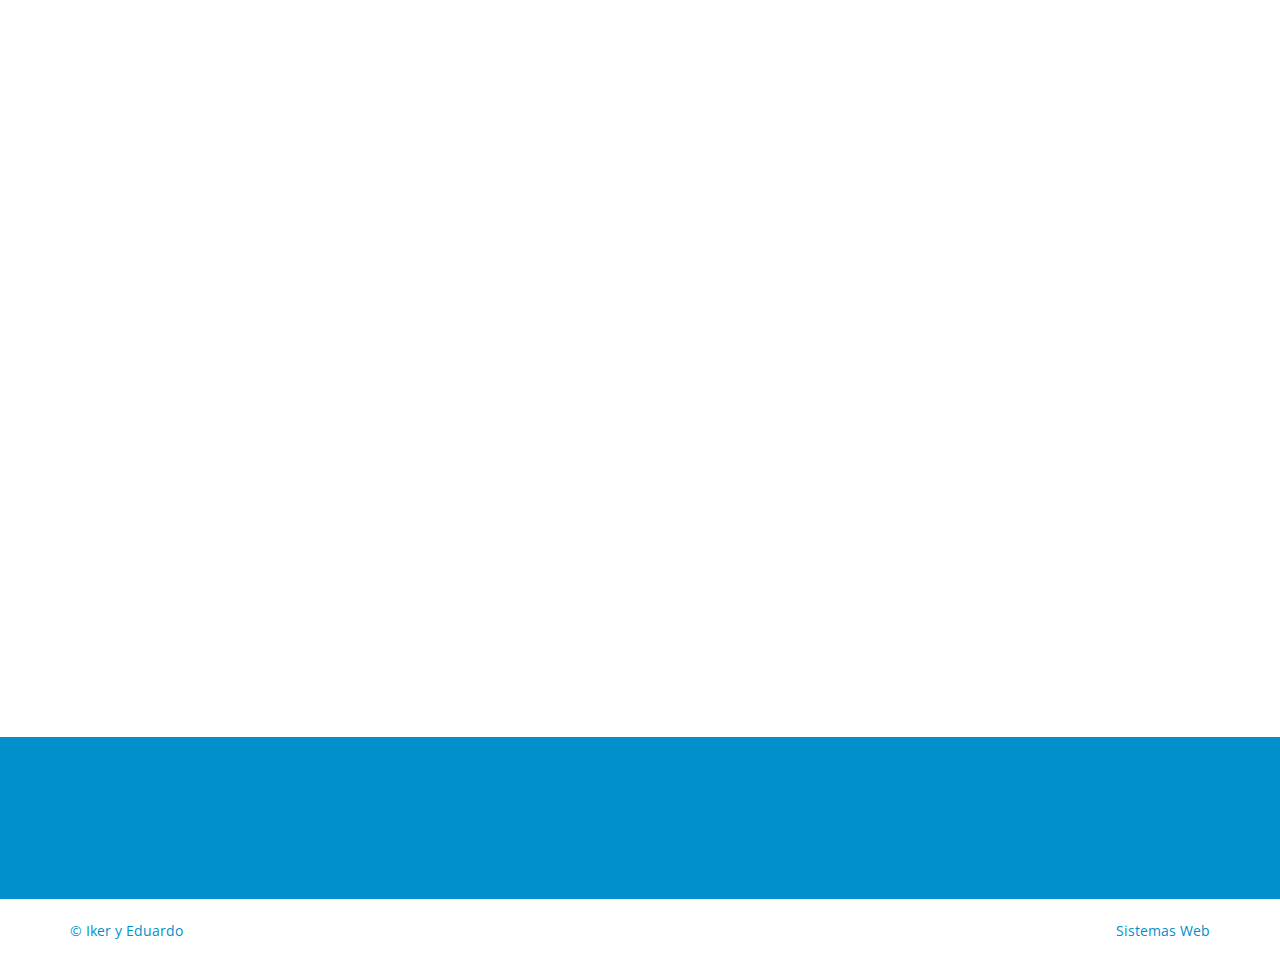
==== commit af7a97a4: "Codigo formateado de la aplicación SWPhotoAlbum" ====
--- a/index.html
+++ b/index.html
@@ -132,7 +132,7 @@
             </div>
             <div class="service-info">
               <h3>Acceder a tus fotos cuando quieras</h3>
-              <p>Tus fotos siempre estarán disponibles en tu cuenta, estés donde estés. Sólo necesitaras una equipo y una conexión a internet</p>
+              <p>Tus fotos siempre estarán disponibles en tu cuenta, estés donde estés. Sólo necesitaras un equipo y una conexión a internet</p>
             </div>
           </div>
           <div class="col-sm-4 wow fadeInUp" data-wow-duration="1000ms" data-wow-delay="850ms">
